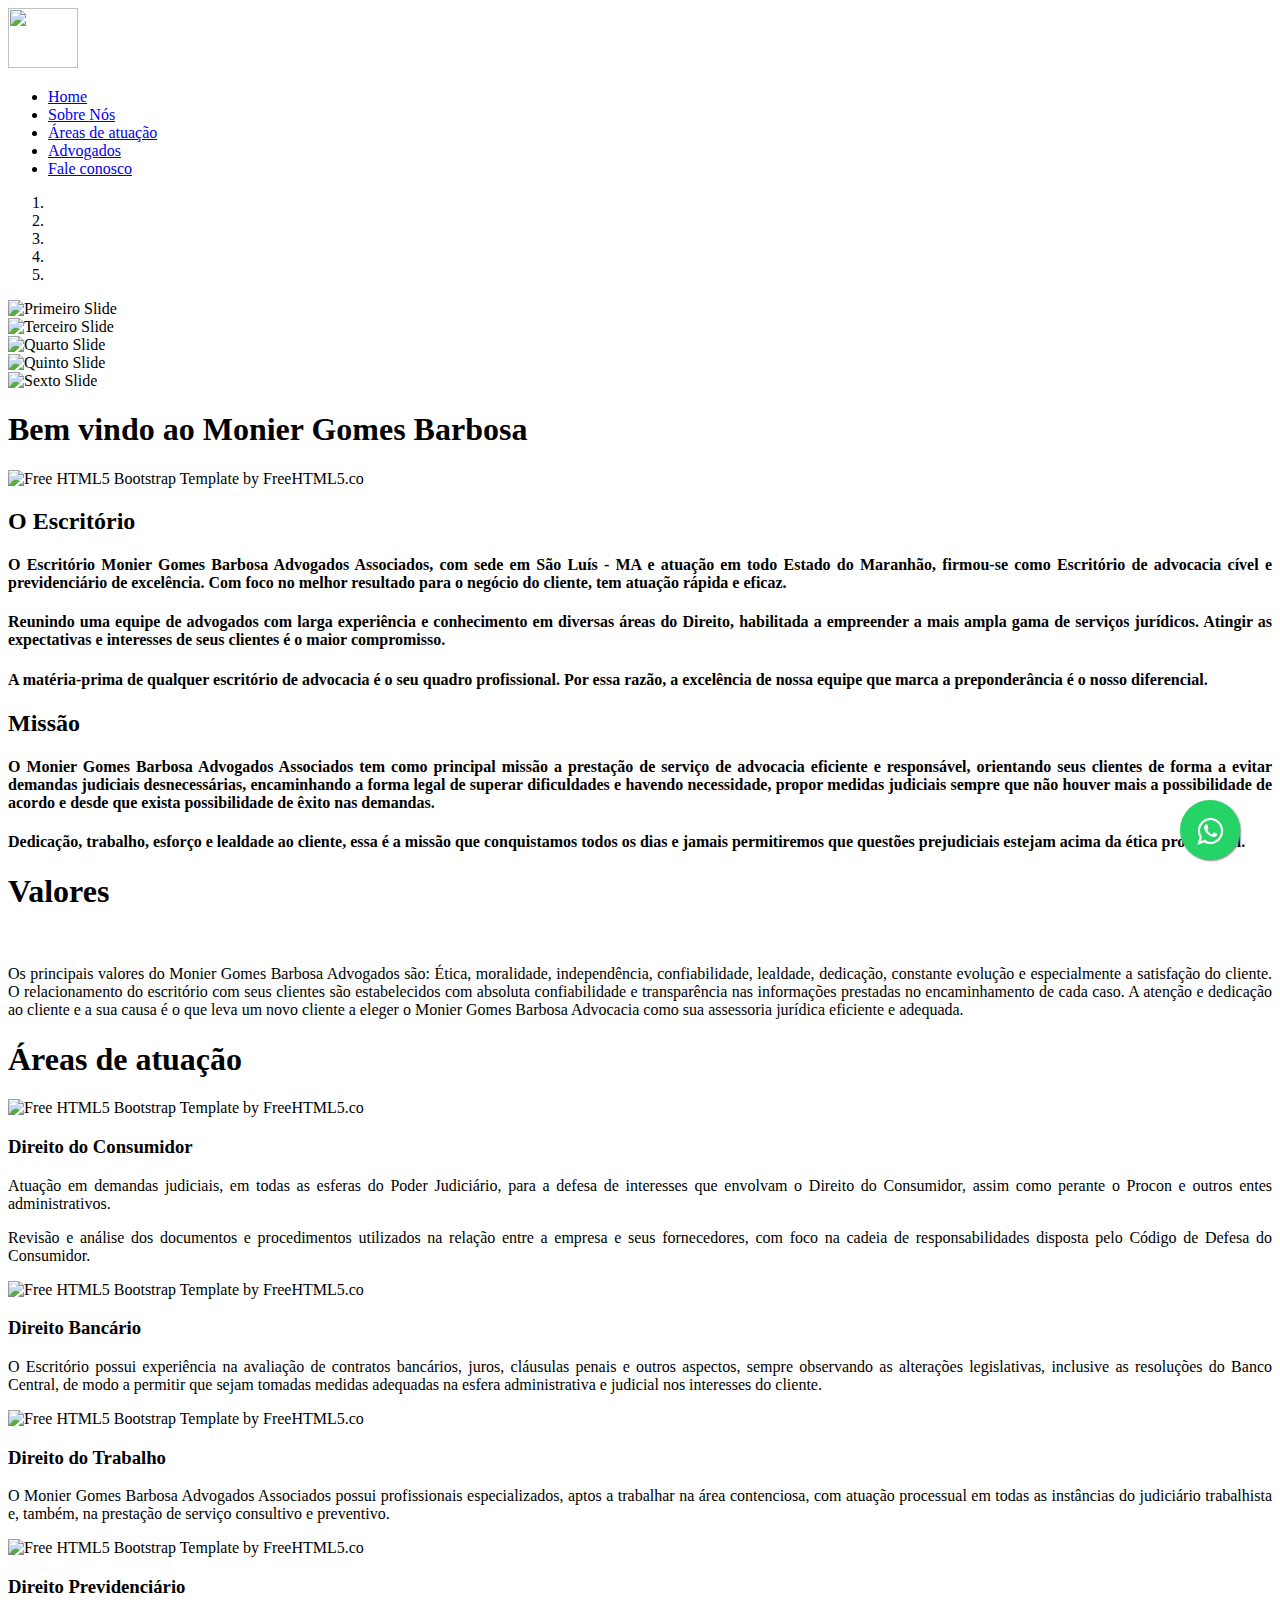
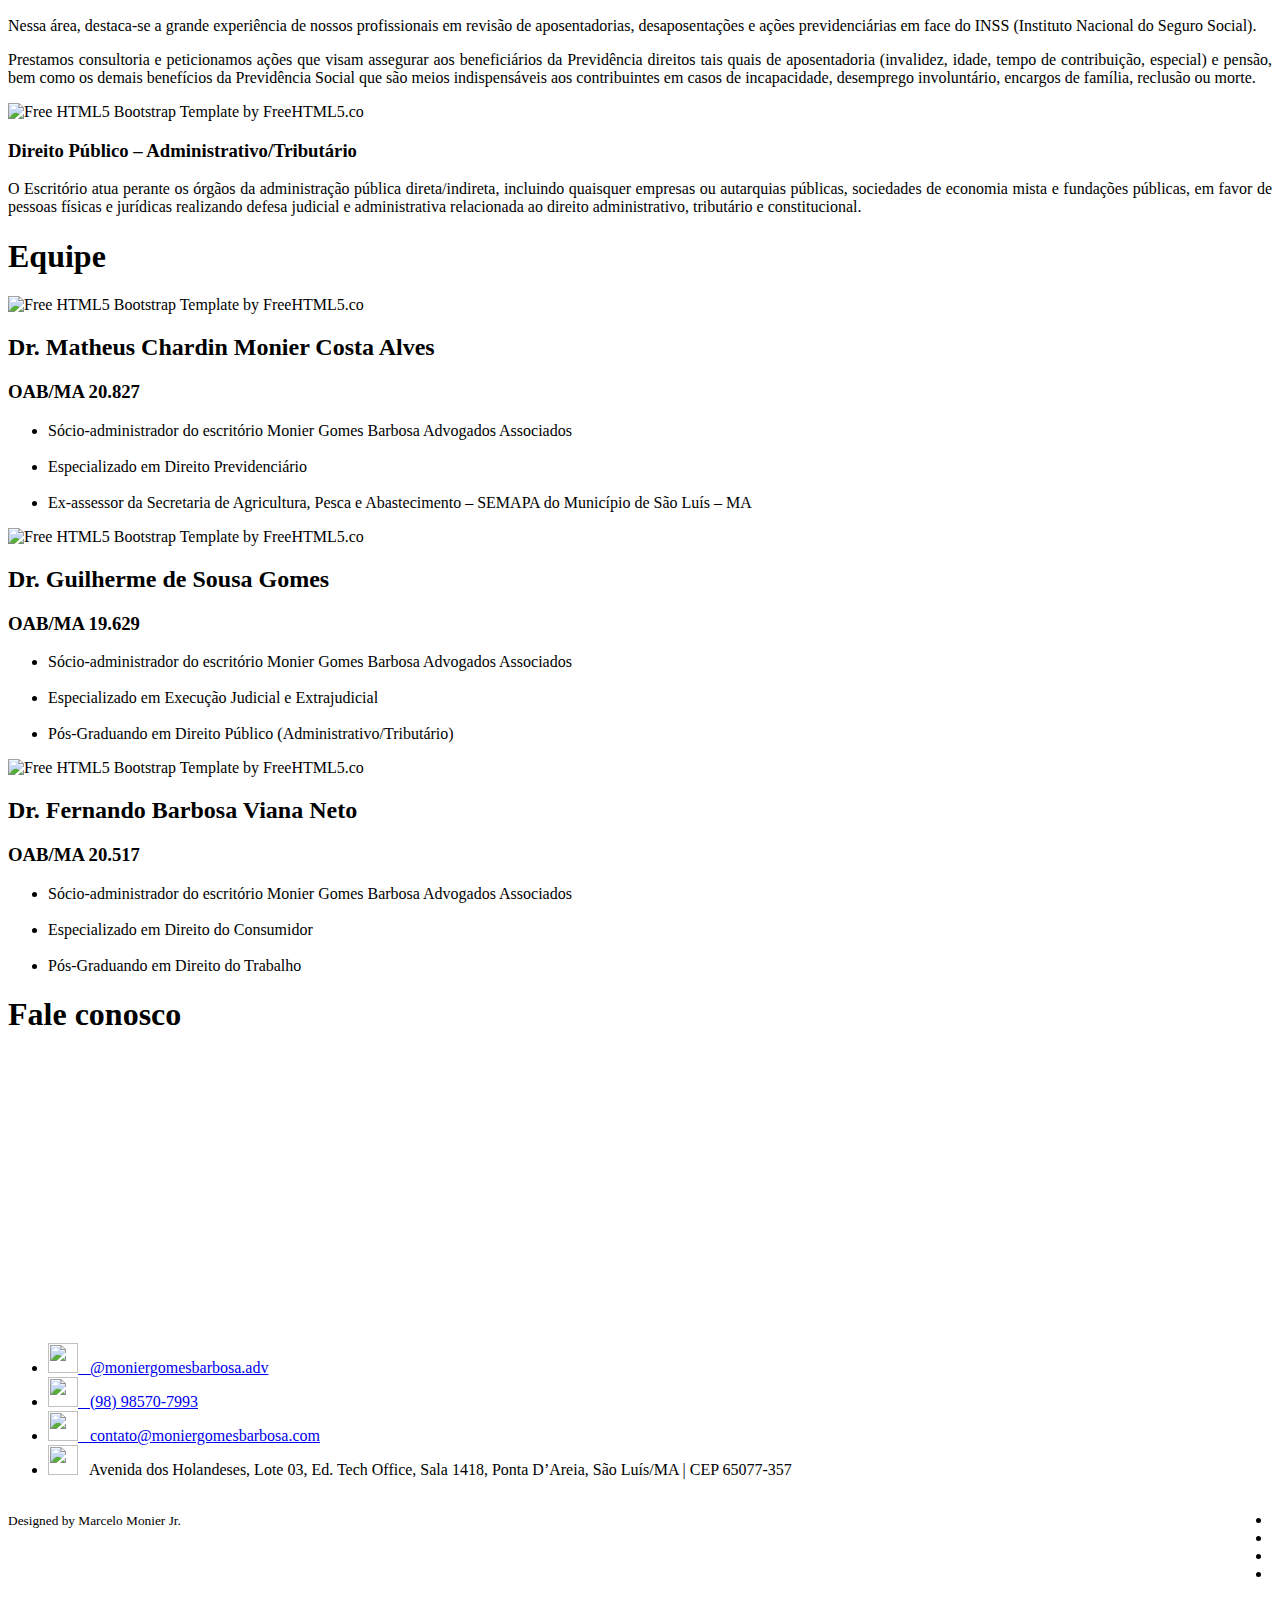
==== justice/index.html @ 212f0015 "Tamanho mapa" ====
<!DOCTYPE HTML>
<!--
	Justice by freehtml5.co
	Twitter: http://twitter.com/fh5co
	URL: http://freehtml5.co
-->
<html>
	<head>
	<meta charset="utf-8">
	<meta http-equiv="X-UA-Compatible" content="IE=edge">
	<title>Monier Gomes Barbosa Advogados Associados</title>
	<meta name="viewport" content="width=device-width, initial-scale=1">
	<meta name="description" content="Free HTML5 Website Template by FreeHTML5.co" />
	<meta name="keywords" content="free website templates, free html5, free template, free bootstrap, free website template, html5, css3, mobile first, responsive" />
	<meta name="author" content="FreeHTML5.co" />

  	<!-- Facebook and Twitter integration -->
	<meta property="og:title" content=""/>
	<meta property="og:image" content=""/>
	<meta property="og:url" content=""/>
	<meta property="og:site_name" content=""/>
	<meta property="og:description" content=""/>
	<meta name="twitter:title" content="" />
	<meta name="twitter:image" content="" />
	<meta name="twitter:url" content="" />
	<meta name="twitter:card" content="" />

	<!-- <link href="https://fonts.googleapis.com/css?family=Open+Sans:300,400, 900" rel="stylesheet"> -->

	<!-- Animate.css -->
	<link rel="stylesheet" href="css/animate.css">
	<!-- Icomoon Icon Fonts-->
	<link rel="stylesheet" href="css/icomoon.css">
	<!-- Themify Icons-->
	<link rel="stylesheet" href="css/themify-icons.css">
	<!-- Bootstrap  -->
	<link rel="stylesheet" href="css/bootstrap.css">
	<!-- Magnific Popup -->
	<link rel="stylesheet" href="css/magnific-popup.css">
	<!-- Owl Carousel  -->
	<link rel="stylesheet" href="css/owl.carousel.min.css">
	<link rel="stylesheet" href="css/owl.theme.default.min.css">
	<!-- Flexslider -->
	<link rel="stylesheet" href="css/flexslider.css">
	<!-- Theme style  -->
	<link rel="stylesheet" href="css/style.css">

	<link rel="stylesheet" href="https://stackpath.bootstrapcdn.com/bootstrap/4.1.3/css/bootstrap.min.css" integrity="sha384-MCw98/SFnGE8fJT3GXwEOngsV7Zt27NXFoaoApmYm81iuXoPkFOJwJ8ERdknLPMO" crossorigin="anonymous">

	<!-- Modernizr JS -->
	<script src="js/modernizr-2.6.2.min.js"></script>
	<!-- FOR IE9 below -->
	<!--[if lt IE 9]>
	<script src="js/respond.min.js"></script>
	<![endif]-->

	<script src="https://code.jquery.com/jquery-3.3.1.slim.min.js" integrity="sha384-q8i/X+965DzO0rT7abK41JStQIAqVgRVzpbzo5smXKp4YfRvH+8abtTE1Pi6jizo" crossorigin="anonymous"></script>
<script src="https://cdnjs.cloudflare.com/ajax/libs/popper.js/1.14.3/umd/popper.min.js" integrity="sha384-ZMP7rVo3mIykV+2+9J3UJ46jBk0WLaUAdn689aCwoqbBJiSnjAK/l8WvCWPIPm49" crossorigin="anonymous"></script>
<script src="https://stackpath.bootstrapcdn.com/bootstrap/4.1.3/js/bootstrap.min.js" integrity="sha384-ChfqqxuZUCnJSK3+MXmPNIyE6ZbWh2IMqE241rYiqJxyMiZ6OW/JmZQ5stwEULTy" crossorigin="anonymous"></script>


<bgsound src="video/topo.wav" loop="-1">
	</head>
	<body class="body">

	<div class="gtco-loader"></div>

	<div id="page">
	<nav class="gtco-nav" role="navigation">
		<div class="container">
			<div class="row">
				<div class="col-sm-2 col-xs-12">
					<div id="gtco-logo"><a href="index.html"><img style="width: 70px; height: 60px;" src="images/logo.png"/></a></div>
				</div>
				<div class="col-xs-10 text-right menu-1 main-nav">
					<ul>
						<li class="active"><a href="#" data-nav-section="home">Home</a></li>
						<li><a href="#" data-nav-section="about">Sobre Nós</a></li>
						<li><a href="#" data-nav-section="practice-areas">Áreas de atuação</a></li>
						<li><a href="#" data-nav-section="our-team">Advogados</a></li>
						<li class="btn-cta"><a href="#" data-nav-section="contact"><span>Fale conosco</span></a></li>
						<!-- For external page link -->
						<!-- <li><a href="http://freehtml5.co/" class="external">External</a></li> -->
					</ul>
				</div>
			</div>

		</div>
	</nav>

	<link rel="stylesheet" href="https://maxcdn.bootstrapcdn.com/font-awesome/4.5.0/css/font-awesome.min.css">
<a href="https://api.whatsapp.com/send?phone=5598985707993" style="position:fixed;width:60px;height:60px;bottom:40px;right:40px;background-color:#25d366;color:#FFF;border-radius:50px;text-align:center;font-size:30px;box-shadow: 1px 1px 2px #888;
  z-index:1000;" target="_blank">
<i style="margin-top:16px" class="fa fa-whatsapp"></i>
</a>

	<section id="gtco-hero" class="gtco-cover" style="background-image: url(video/tospo.gif); background-position: center center; background-size: cover;"  data-section="home"  data-stellar-background-ratio="0.5">

		<div id="carouselExampleIndicators" class="carousel slide" data-ride="carousel">
		  <ol class="carousel-indicators">
		    <li data-target="#carouselExampleIndicators" data-slide-to="0" class="active"></li>
		    <li data-target="#carouselExampleIndicators" data-slide-to="1"></li>
		    <li data-target="#carouselExampleIndicators" data-slide-to="2"></li>
				<li data-target="#carouselExampleIndicators" data-slide-to="3"></li>
				<li data-target="#carouselExampleIndicators" data-slide-to="4"></li>

		  </ol>
		  <div class="carousel-inner">
		    <div class="carousel-item active">
		      <img class="d-block w-100" src="images/carrossel/22.png" alt="Primeiro Slide">
		    </div>

		    <div class="carousel-item">
		      <img class="d-block w-100" src="images/carrossel/3.png" alt="Terceiro Slide">
		    </div>

				<div class="carousel-item">
		      <img class="d-block w-100" src="images/carrossel/4.png" alt="Quarto Slide">
		    </div>

				<div class="carousel-item">
		      <img class="d-block w-100" src="images/carrossel/5.png" alt="Quinto Slide">
		    </div>

				<div class="carousel-item">
		      <img class="d-block w-100" src="images/carrossel/6.png" alt="Sexto Slide">
		    </div>
		  </div>
		  <a class="carousel-control-prev" href="#carouselExampleIndicators" role="button" data-slide="prev">
		    <span class="carousel-control-prev-icon" aria-hidden="true"></span>
		    <span class="sr-only">Anterior</span>
		  </a>
		  <a class="carousel-control-next" href="#carouselExampleIndicators" role="button" data-slide="next">
		    <span class="carousel-control-next-icon" aria-hidden="true"></span>
		    <span class="sr-only">Próximo</span>
		  </a>
		</div>



	</section>

	<section id="gtco-about" data-section="about">
		<div class="container">
			<div class="row row-pb-md">
				<div class="col-md-8 col-md-offset-2 heading animate-box" data-animate-effect="fadeIn">



					<h1>Bem vindo ao Monier Gomes Barbosa</h1>
					<p class="sub"></p>
					<!-- <p class="subtle-text animate-box" data-animate-effect="fadeIn">Welcome</p> -->
				</div>
			</div>
			<div class="row">
				<div class="col-md-6 col-md-pull-1 animate-box" data-animate-effect="fadeInLeft">
					<div class="img-shadow">
						<img src="images/fotos/entrada3.jpg" class="img-responsive" alt="Free HTML5 Bootstrap Template by FreeHTML5.co">
					</div>
				</div>

				<!-- <div class="col-md-6 col-md-pull-1 animate-box" data-animate-effect="fadeInLeft">
					<div class="img-shadow">
						<img src="images/fotos/hall.jpg" class="img-responsive" alt="Free HTML5 Bootstrap Template by FreeHTML5.co">
					</div>
				</div>
				<div class="col-md-6 animate-box" data-animate-effect="fadeInLeft"> -->

					<!-- #Sobre nós -->

					<h2 class="heading-colored2">O Escritório</h2>
					<h4 class="p2" align="justify">O Escritório Monier Gomes Barbosa Advogados Associados, com sede em São Luís - MA e atuação em todo Estado do Maranhão, firmou-se como Escritório de advocacia cível e previdenciário de excelência. Com foco no melhor resultado para o negócio do cliente, tem atuação rápida e eficaz.</p>

					<h4 class="p2" align="justify">Reunindo uma equipe de advogados com larga experiência e conhecimento em diversas áreas do Direito, habilitada a empreender a mais ampla gama de serviços jurídicos. Atingir as expectativas e interesses de seus clientes é o maior compromisso.</p>

					<h4 class="p2" align="justify">A matéria-prima de qualquer escritório de advocacia é o seu quadro profissional. Por essa razão, a excelência de nossa equipe que marca a preponderância é o nosso diferencial.</p>
					<!-- <p><a href="#" class="read-more">Read more <i class="icon-chevron-right"></i></a></p> -->


					<!-- #Missão -->

					<h2 class="heading-colored2">Missão</h2>
					<h4 class="p2" align="justify">O Monier Gomes Barbosa Advogados Associados tem como principal missão a prestação de serviço de advocacia eficiente e responsável, orientando seus clientes de forma a evitar demandas judiciais desnecessárias, encaminhando a forma legal de superar dificuldades e havendo necessidade, propor medidas judiciais sempre que não houver mais a possibilidade de acordo e desde que exista possibilidade de êxito nas demandas.</p>

					<h4 class="p2" align="justify">Dedicação, trabalho, esforço e lealdade ao cliente, essa é a missão que conquistamos todos os dias e jamais permitiremos que questões prejudiciais estejam acima da ética profissional.</p>



					<!-- #Valores -->

					<!-- <h2 class="heading-colored">Valores</h2>
					<p align="justify">Os principais valores do Monier Gomes Barbosa Advogados são: Ética, moralidade, independência, confiabilidade, lealdade, dedicação, constante evolução e especialmente a satisfação do cliente.

					</br>
					</br>

						O relacionamento do escritório com seus clientes são estabelecidos com absoluta confiabilidade e transparência nas informações prestadas no encaminhamento de cada caso. A atenção e dedicação ao cliente e a sua causa é o que leva um novo cliente a eleger o Monier Gomes Barbosa Advocacia como sua assessoria jurídica eficiente e adequada.</p> -->


				</div>
			</div>
		</div>
	</section>

	<section id="gtco-our-team2" data-section="our-team2">
		<div class="container">
			<div class="row row-pb-md">
				<div class="col-md-8 col-md-offset-2 heading animate-box" data-animate-effect="fadeIn">
					<h1>Valores</h1>
					<p class="sub"></p>


				</br>
					<p align="justify">Os principais valores do Monier Gomes Barbosa Advogados são: Ética, moralidade, independência, confiabilidade, lealdade, dedicação, constante evolução e especialmente a satisfação do cliente. O relacionamento do escritório com seus clientes são estabelecidos com absoluta confiabilidade e transparência nas informações prestadas no encaminhamento de cada caso. A atenção e dedicação ao cliente e a sua causa é o que leva um novo cliente a eleger o Monier Gomes Barbosa Advocacia como sua assessoria jurídica eficiente e adequada.

					</p>


				</div>
			</div>
		</section>

	<section id="gtco-practice-areas" data-section="practice-areas">
		<div class="container">
			<div class="row row-pb-md">
				<div class="col-md-8 col-md-offset-2 heading animate-box" data-animate-effect="fadeIn">
					<h1>Áreas de atuação</h1>
					<!-- <p class="sub">Dignissimos asperiores vitae velit veniam totam fuga molestias accusamus alias autem provident. Odit ab aliquam dolor eius.</p> -->

					<p class="sub"></p>

				</div>
			</div>
			<div class="row">
				<div class="col-md-6">
					<div class="gtco-practice-area-item animate-box">
						<div class="gtco-icon">
							<img src="images/scale.png" alt="Free HTML5 Bootstrap Template by FreeHTML5.co">
						</div>
						<div class="gtco-copy">
							<h3>Direito do Consumidor</h3>
							<p align="justify">Atuação em demandas judiciais, em todas as esferas do Poder Judiciário, para a defesa de interesses que envolvam o Direito do Consumidor, assim como perante o Procon e outros entes administrativos.</p>

							<p align="justify">Revisão e análise dos documentos e procedimentos utilizados na relação entre a empresa e seus fornecedores, com foco na cadeia de responsabilidades disposta pelo Código de Defesa do Consumidor.	</p>
						</div>
					</div>

					<div class="gtco-practice-area-item animate-box">
						<div class="gtco-icon">
							<img src="images/scale.png" alt="Free HTML5 Bootstrap Template by FreeHTML5.co">
						</div>
						<div class="gtco-copy">
							<h3>Direito Bancário </h3>
							<p align="justify">O Escritório possui experiência na avaliação de contratos bancários, juros, cláusulas penais e outros aspectos, sempre observando as alterações legislativas, inclusive as resoluções do Banco Central, de modo a permitir que sejam tomadas medidas adequadas na esfera administrativa e judicial nos interesses do cliente.</p>
						</div>
					</div>

					<div class="gtco-practice-area-item animate-box">
						<div class="gtco-icon">
							<img src="images/scale.png" alt="Free HTML5 Bootstrap Template by FreeHTML5.co">
						</div>
						<div class="gtco-copy">
							<h3>Direito do Trabalho</h3>
							<p align="justify">O Monier Gomes Barbosa Advogados Associados possui profissionais especializados, aptos a trabalhar na área contenciosa, com atuação processual em todas as instâncias do judiciário trabalhista e, também, na prestação de serviço consultivo e preventivo.</p>
						</div>
					</div>

					<!-- <div class="gtco-practice-area-item animate-box">
						<div class="gtco-icon">
							<img src="images/scale.png" alt="Free HTML5 Bootstrap Template by FreeHTML5.co">
						</div>
						<div class="gtco-copy">
							<h3>Direito Previdenciário</h3>
							<p align="justify">Nessa área, destaca-se a grande experiência de nossos profissionais em revisão de aposentadorias, desaposentações e ações previdenciárias em face do INSS (Instituto Nacional do Seguro Social).</p>

							<p align="justify">Prestamos consultoria e peticionamos ações que visam assegurar aos beneficiários da Previdência direitos tais quais de aposentadoria (invalidez, idade, tempo de contribuição, especial) e pensão, bem como os demais benefícios da Previdência Social que são meios indispensáveis aos contribuintes em casos de incapacidade, desemprego involuntário, encargos de família, reclusão ou morte.</p>
						</div>
					</div> -->

				</div>
				<div class="col-md-6">

					<div class="gtco-practice-area-item animate-box">
						<div class="gtco-icon">
							<img src="images/scale.png" alt="Free HTML5 Bootstrap Template by FreeHTML5.co">
						</div>
						<div class="gtco-copy">
							<h3>Direito Previdenciário</h3>
							<p align="justify">Nessa área, destaca-se a grande experiência de nossos profissionais em revisão de aposentadorias, desaposentações e ações previdenciárias em face do INSS (Instituto Nacional do Seguro Social).</p>

							<p align="justify">Prestamos consultoria e peticionamos ações que visam assegurar aos beneficiários da Previdência direitos tais quais de aposentadoria (invalidez, idade, tempo de contribuição, especial) e pensão, bem como os demais benefícios da Previdência Social que são meios indispensáveis aos contribuintes em casos de incapacidade, desemprego involuntário, encargos de família, reclusão ou morte.</p>
						</div>
					</div>

					<!-- <div class="gtco-practice-area-item animate-box">
						<div class="gtco-icon">
							<img src="images/scale.png" alt="Free HTML5 Bootstrap Template by FreeHTML5.co">
						</div>
						<div class="gtco-copy">
							<h3>Direito do Trabalho</h3>
							<p align="justify">O Monier Gomes Barbosa Advogados Associados possui profissionais especializados, aptos a trabalhar na área contenciosa, com atuação processual em todas as instâncias do judiciário trabalhista e, também, na prestação de serviço consultivo e preventivo.</p>
						</div>
					</div> -->

					<div class="gtco-practice-area-item animate-box">
						<div class="gtco-icon">
							<img src="images/scale.png" alt="Free HTML5 Bootstrap Template by FreeHTML5.co">
						</div>
						<div class="gtco-copy">
							<h3>Direito Público – Administrativo/Tributário</h3>
							<p align="justify">O Escritório atua perante os órgãos da administração pública direta/indireta, incluindo quaisquer empresas ou autarquias públicas, sociedades de economia mista e fundações públicas, em favor de pessoas físicas e jurídicas realizando defesa judicial e administrativa relacionada ao direito administrativo, tributário e constitucional.</p>
						</div>
					</div>



				</div>
			</div>
		</div>
	</section>

	<section id="gtco-our-team" data-section="our-team">
		<div class="container">
			<div class="row row-pb-md">
				<div class="col-md-8 col-md-offset-2 heading animate-box" data-animate-effect="fadeIn">
					<h1>Equipe</h1>
					<p class="sub"></p>

				</div>
			</div>
			<div class="row team-item gtco-team-reverse">
				<div class="col-md-6 col-md-push-7 animate-box" data-animate-effect="fadeInRight">
					<div class="img-shadow">
						<img src="images/fotos/matheus.jpeg" class="img-responsive" alt="Free HTML5 Bootstrap Template by FreeHTML5.co">
					</div>
				</div>
				<div class="col-md-6  col-md-pull-6 animate-box" data-animate-effect="fadeInRight">
					<h2>Dr. Matheus Chardin Monier Costa Alves </h2>
					<h3>OAB/MA 20.827</h3>

					<ul>
						<li> Sócio-administrador do escritório Monier Gomes Barbosa Advogados Associados </li>
					</br>
						<li> Especializado em Direito Previdenciário </li>
					</br>
						<li> Ex-assessor da Secretaria de Agricultura, Pesca e Abastecimento – SEMAPA do Município de São Luís – MA </li>
					</ul>

				</div>
			</div>

			<div class="row team-item gtco-team">
				<div class="col-md-6 col-md-pull-1 animate-box"  data-animate-effect="fadeInLeft">
					<div class="img-shadow">
						<img src="images/fotos/guilherme.jpeg" class="img-responsive" alt="Free HTML5 Bootstrap Template by FreeHTML5.co">
					</div>
				</div>
				<div class="col-md-6 animate-box" data-animate-effect="fadeInLeft">
					<h2>Dr. Guilherme de Sousa Gomes</h2>
					<h3>OAB/MA 19.629</h3>

					<ul>
						<li> Sócio-administrador do escritório Monier Gomes Barbosa Advogados Associados </li>
					</br>
						<li> Especializado em Execução Judicial e Extrajudicial </li>
					</br>
						<li> Pós-Graduando em Direito Público (Administrativo/Tributário) </li>
					</ul>

				</div>
			</div>

			<div class="row team-item gtco-team-reverse">
				<div class="col-md-6 col-md-push-7 animate-box" data-animate-effect="fadeInRight">
					<div class="img-shadow">
						<img src="images/fotos/Fernando.jpeg" class="img-responsive" alt="Free HTML5 Bootstrap Template by FreeHTML5.co">
					</div>
				</div>
				<div class="col-md-6  col-md-pull-6 animate-box" data-animate-effect="fadeInRight">
					<h2>Dr. Fernando Barbosa Viana Neto</h2>
					<h3>OAB/MA 20.517</h3>

					<ul>
						<li> Sócio-administrador do escritório Monier Gomes Barbosa Advogados Associados </li>
					</br>
						<li> Especializado em Direito do Consumidor </li>
					</br>
						<li> Pós-Graduando em Direito do Trabalho </li>
					</ul>

				</div>
			</div>

		</div>
	</section>

	<section id="gtco-contact" data-section="contact">
		<div class="container">
			<div class="row row-pb-md">
				<div class="col-md-8 col-md-offset-2 heading animate-box" data-animate-effect="fadeIn">
					<h1>Fale conosco</h1>
					<p class="sub"></p>

				</div>
			</div>
			<div class="row">
				<div class="col-md-6 col-md-push-6 animate-box">
				<iframe src="https://www.google.com/maps/embed?pb=!1m18!1m12!1m3!1d3986.048841310573!2d-44.30533818474856!3d-2.490783238829749!2m3!1f0!2f0!3f0!3m2!1i1024!2i768!4f13.1!3m3!1m2!1s0x7f68d27a06117ab%3A0x14cd7789ef9b774c!2sTech%20Office!5e0!3m2!1spt-BR!2sbr!4v1601406624388!5m2!1spt-BR!2sbr" width="400" height="250" frameborder="0" style="border:0;" allowfullscreen="" aria-hidden="false" tabindex="0"></iframe>
				</div>
				<div class="col-md-4 col-md-pull-6 animate-box">

				</br>

					<div class="gtco-contact-info">
						<ul>
							<li><a href="https://www.instagram.com/mgb.adv/" target="_blank"><img style="width: 30px; height: 30px;"src = "images/insta.png" /> &nbsp; @moniergomesbarbosa.adv</li>
							<li ><a href="https://api.whatsapp.com/send?phone=5598985707993" target="_blank"> <img style="width: 30px; height: 30px;" src = "images/whats.png" /> &nbsp; (98) 98570-7993</a></li>
							<li ><a href="mailto:info@yoursite.com" target="_blank"> <img style="width: 30px; height: 30px;" src = "images/email.png" /> &nbsp; contato@moniergomesbarbosa.com</a></li>
							<li > <img style="width: 30px; height: 30px;" src = "images/maps.png" /> &nbsp; Avenida dos Holandeses, Lote 03, Ed. Tech Office, Sala 1418, Ponta D’Areia, São Luís/MA | CEP 65077-357</li>
						</ul>
					</div>
				</div>
			</div>
		</div>
	</section>

	<footer id="gtco-footer" role="contentinfo">
		<div class="container">

			<div class="row copyright">
				<div class="col-md-12">
					<p class="pull-left">
						<small class="block">Designed by Marcelo Monier Jr.</small>
					</p>
					<p class="pull-right">
						<ul class="gtco-social-icons pull-right">
							<li><a href="#"><i class="icon-twitter"></i></a></li>
							<li><a href="#"><i class="icon-facebook"></i></a></li>
							<li><a href="#"><i class="icon-linkedin"></i></a></li>
							<li><a href="#"><i class="icon-dribbble"></i></a></li>
						</ul>
					</p>
				</div>
			</div>

		</div>
	</footer>
	</div>

	<div class="gototop js-top">
		<a href="#" class="js-gotop"><i class="icon-arrow-up"></i></a>
	</div>

	<!-- jQuery -->
	<script src="js/jquery.min.js"></script>
	<!-- jQuery Easing -->
	<script src="js/jquery.easing.1.3.js"></script>
	<!-- Bootstrap -->
	<script src="js/bootstrap.min.js"></script>
	<!-- Waypoints -->
	<script src="js/jquery.waypoints.min.js"></script>
	<!-- Stellar -->
	<script src="js/jquery.stellar.min.js"></script>
	<!-- Magnific Popup -->
	<script src="js/jquery.magnific-popup.min.js"></script>
	<script src="js/magnific-popup-options.js"></script>
	<!-- Main -->
	<script src="js/main.js"></script>

	</body>
</html>
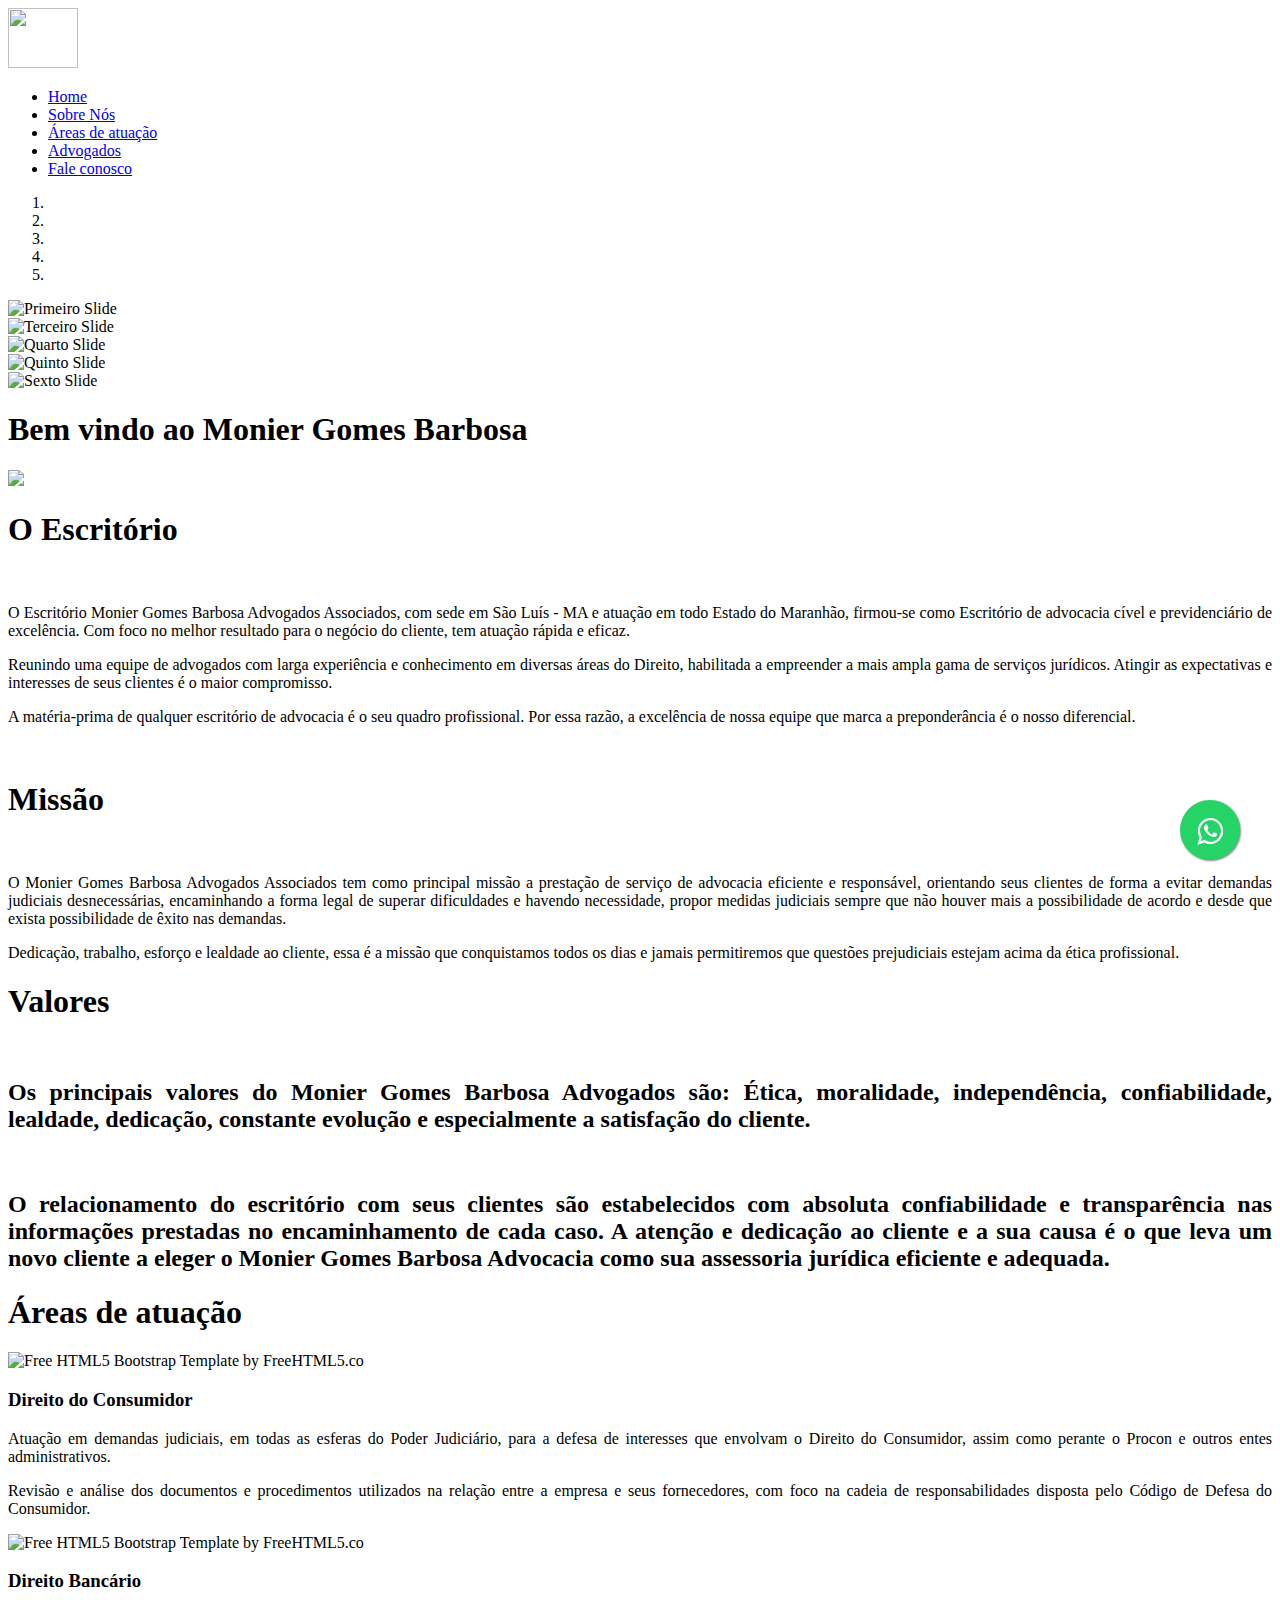
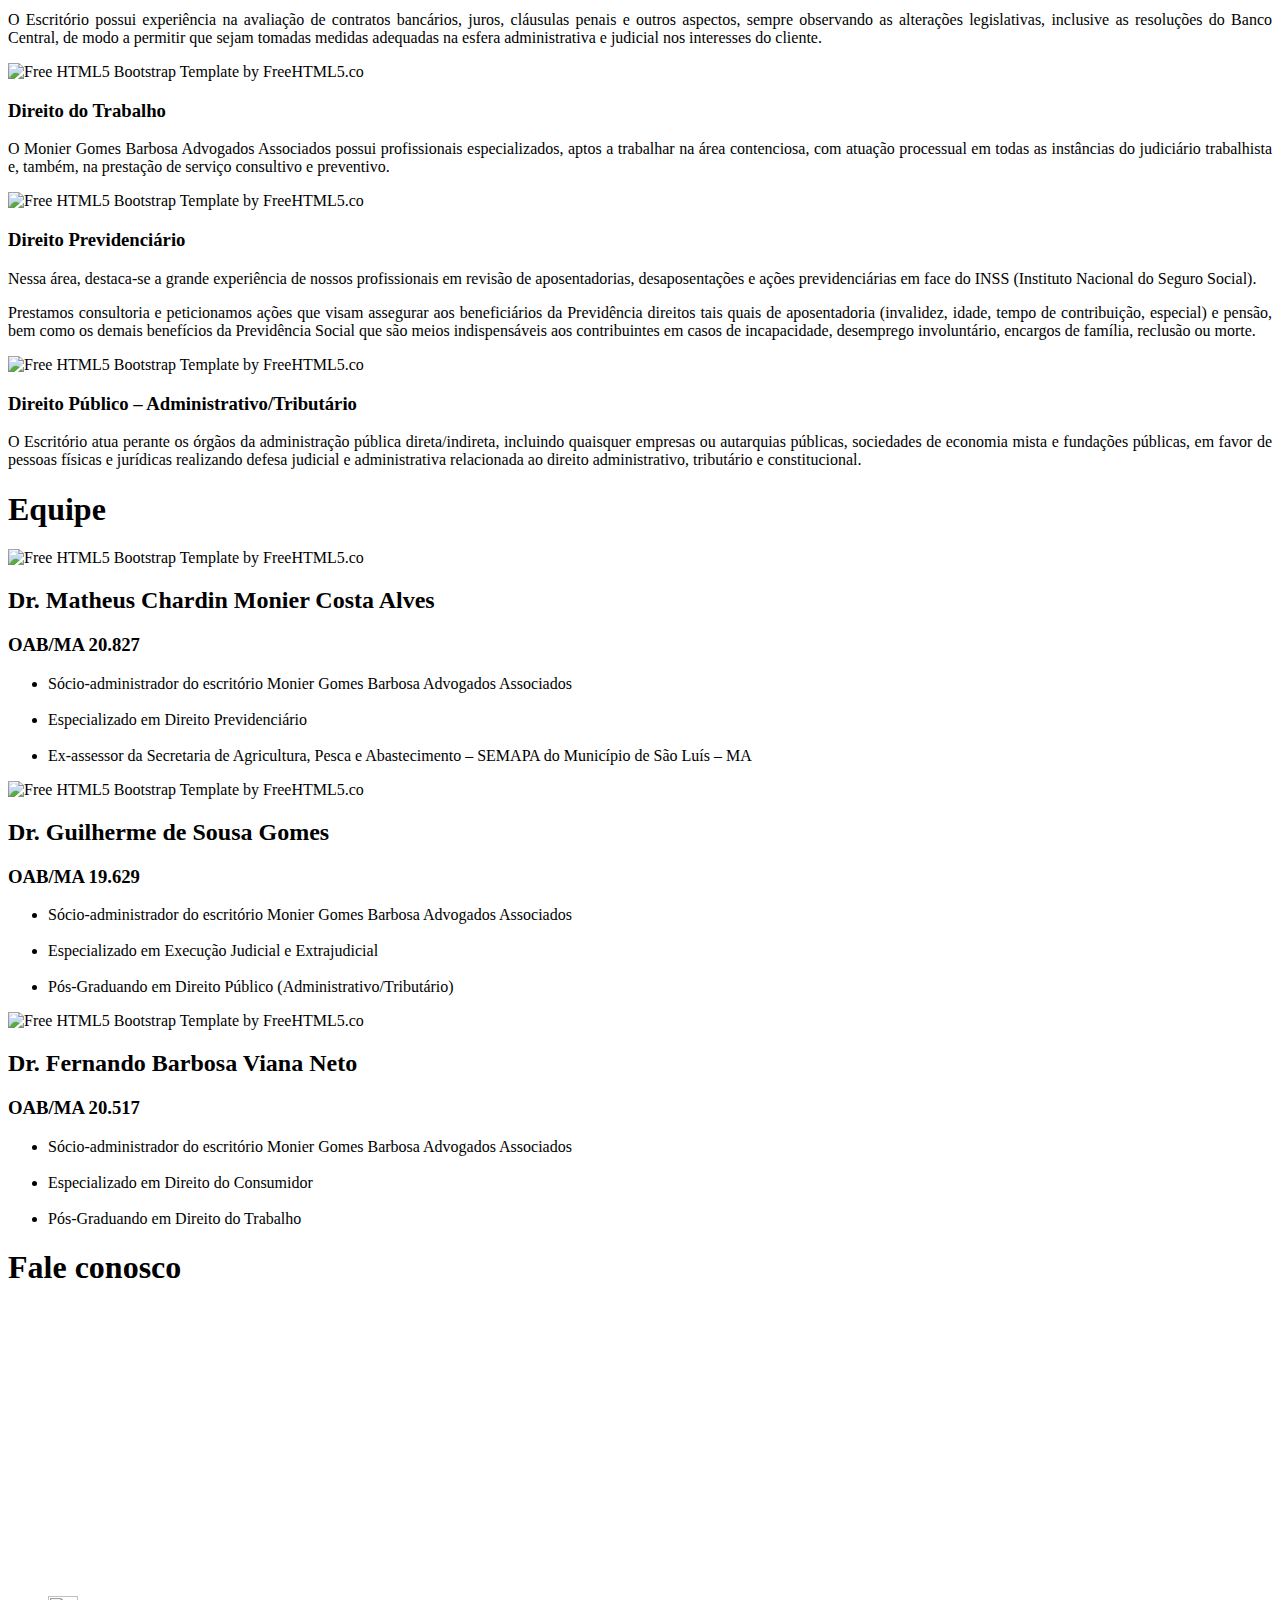
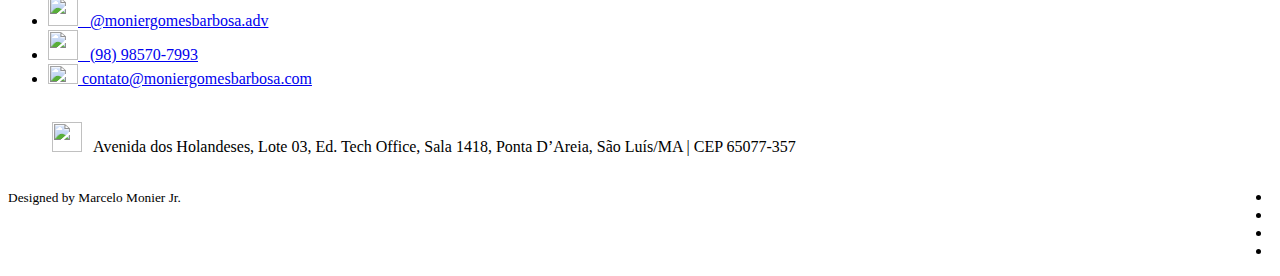
==== commit f22fba1c: "Algmas alteracoes" ====
--- a/justice/index.html
+++ b/justice/index.html
@@ -10,9 +10,9 @@
 	<meta http-equiv="X-UA-Compatible" content="IE=edge">
 	<title>Monier Gomes Barbosa Advogados Associados</title>
 	<meta name="viewport" content="width=device-width, initial-scale=1">
-	<meta name="description" content="Free HTML5 Website Template by FreeHTML5.co" />
-	<meta name="keywords" content="free website templates, free html5, free template, free bootstrap, free website template, html5, css3, mobile first, responsive" />
-	<meta name="author" content="FreeHTML5.co" />
+	<meta name="description" content="Escritório de advocacia" />
+	<meta name="keywords" content="Direito, Advogados, Advocacia" />
+	<meta name="author" content="moniergomesbarbosa" />
 
   	<!-- Facebook and Twitter integration -->
 	<meta property="og:title" content=""/>
@@ -28,22 +28,22 @@
 	<!-- <link href="https://fonts.googleapis.com/css?family=Open+Sans:300,400, 900" rel="stylesheet"> -->
 
 	<!-- Animate.css -->
-	<link rel="stylesheet" href="css/animate.css">
+	<link rel="stylesheet" href="http://moniergomesbarbosa.com.br/css/animate.css">
 	<!-- Icomoon Icon Fonts-->
-	<link rel="stylesheet" href="css/icomoon.css">
+	<link rel="stylesheet" href="http://moniergomesbarbosa.com.br/css/icomoon.css">
 	<!-- Themify Icons-->
-	<link rel="stylesheet" href="css/themify-icons.css">
+	<link rel="stylesheet" href="http://moniergomesbarbosa.com.br/css/themify-icons.css">
 	<!-- Bootstrap  -->
-	<link rel="stylesheet" href="css/bootstrap.css">
+	<link rel="stylesheet" href="http://moniergomesbarbosa.com.br/css/bootstrap.css">
 	<!-- Magnific Popup -->
-	<link rel="stylesheet" href="css/magnific-popup.css">
+	<link rel="stylesheet" href="http://moniergomesbarbosa.com.br/css/magnific-popup.css">
 	<!-- Owl Carousel  -->
-	<link rel="stylesheet" href="css/owl.carousel.min.css">
-	<link rel="stylesheet" href="css/owl.theme.default.min.css">
+	<link rel="stylesheet" href="http://moniergomesbarbosa.com.br/css/owl.carousel.min.css">
+	<link rel="stylesheet" href="http://moniergomesbarbosa.com.br/css/owl.theme.default.min.css">
 	<!-- Flexslider -->
-	<link rel="stylesheet" href="css/flexslider.css">
+	<link rel="stylesheet" href="http://moniergomesbarbosa.com.br/css/flexslider.css">
 	<!-- Theme style  -->
-	<link rel="stylesheet" href="css/style.css">
+	<link rel="stylesheet" href="http://moniergomesbarbosa.com.br/css/style.css">
 
 	<link rel="stylesheet" href="https://stackpath.bootstrapcdn.com/bootstrap/4.1.3/css/bootstrap.min.css" integrity="sha384-MCw98/SFnGE8fJT3GXwEOngsV7Zt27NXFoaoApmYm81iuXoPkFOJwJ8ERdknLPMO" crossorigin="anonymous">
 
@@ -107,32 +107,32 @@
 		  </ol>
 		  <div class="carousel-inner">
 		    <div class="carousel-item active">
-		      <img class="d-block w-100" src="images/carrossel/22.png" alt="Primeiro Slide">
+		      <img class="d-block w-100" src="http://moniergomesbarbosa.com.br/images/carrossel/22.png" alt="Primeiro Slide">
 		    </div>
 
 		    <div class="carousel-item">
-		      <img class="d-block w-100" src="images/carrossel/3.png" alt="Terceiro Slide">
+		      <img class="d-block w-100" src="http://moniergomesbarbosa.com.br/images/carrossel/3.png" alt="Terceiro Slide">
 		    </div>
 
 				<div class="carousel-item">
-		      <img class="d-block w-100" src="images/carrossel/4.png" alt="Quarto Slide">
+		      <img class="d-block w-100" src="http://moniergomesbarbosa.com.br/images/carrossel/4.png" alt="Quarto Slide">
 		    </div>
 
 				<div class="carousel-item">
-		      <img class="d-block w-100" src="images/carrossel/5.png" alt="Quinto Slide">
+		      <img class="d-block w-100" src="http://moniergomesbarbosa.com.br/images/carrossel/5.png" alt="Quinto Slide">
 		    </div>
 
 				<div class="carousel-item">
-		      <img class="d-block w-100" src="images/carrossel/6.png" alt="Sexto Slide">
+		      <img class="d-block w-100" src="http://moniergomesbarbosa.com.br/images/carrossel/6.png" alt="Sexto Slide">
 		    </div>
 		  </div>
 		  <a class="carousel-control-prev" href="#carouselExampleIndicators" role="button" data-slide="prev">
 		    <span class="carousel-control-prev-icon" aria-hidden="true"></span>
-		    <span class="sr-only">Anterior</span>
+
 		  </a>
 		  <a class="carousel-control-next" href="#carouselExampleIndicators" role="button" data-slide="next">
 		    <span class="carousel-control-next-icon" aria-hidden="true"></span>
-		    <span class="sr-only">Próximo</span>
+
 		  </a>
 		</div>
 
@@ -155,7 +155,7 @@
 			<div class="row">
 				<div class="col-md-6 col-md-pull-1 animate-box" data-animate-effect="fadeInLeft">
 					<div class="img-shadow">
-						<img src="images/fotos/entrada3.jpg" class="img-responsive" alt="Free HTML5 Bootstrap Template by FreeHTML5.co">
+						<img src="images/fotos/entrada3.jpg" class="img-responsive">
 					</div>
 				</div>
 
@@ -163,26 +163,29 @@
 					<div class="img-shadow">
 						<img src="images/fotos/hall.jpg" class="img-responsive" alt="Free HTML5 Bootstrap Template by FreeHTML5.co">
 					</div>
-				</div>
-				<div class="col-md-6 animate-box" data-animate-effect="fadeInLeft"> -->
+				</div>-->
+				<div class="col-md-6 animate-box" data-animate-effect="fadeInLeft">
 
 					<!-- #Sobre nós -->
 
-					<h2 class="heading-colored2">O Escritório</h2>
-					<h4 class="p2" align="justify">O Escritório Monier Gomes Barbosa Advogados Associados, com sede em São Luís - MA e atuação em todo Estado do Maranhão, firmou-se como Escritório de advocacia cível e previdenciário de excelência. Com foco no melhor resultado para o negócio do cliente, tem atuação rápida e eficaz.</p>
-
-					<h4 class="p2" align="justify">Reunindo uma equipe de advogados com larga experiência e conhecimento em diversas áreas do Direito, habilitada a empreender a mais ampla gama de serviços jurídicos. Atingir as expectativas e interesses de seus clientes é o maior compromisso.</p>
-
-					<h4 class="p2" align="justify">A matéria-prima de qualquer escritório de advocacia é o seu quadro profissional. Por essa razão, a excelência de nossa equipe que marca a preponderância é o nosso diferencial.</p>
+					<h1 class="heading-colored2">O Escritório</h1>
+					</br>
+					<p class="p2" align="justify">O Escritório Monier Gomes Barbosa Advogados Associados, com sede em São Luís - MA e atuação em todo Estado do Maranhão, firmou-se como Escritório de advocacia cível e previdenciário de excelência. Com foco no melhor resultado para o negócio do cliente, tem atuação rápida e eficaz.</p>
+
+					<p class="p2" align="justify">Reunindo uma equipe de advogados com larga experiência e conhecimento em diversas áreas do Direito, habilitada a empreender a mais ampla gama de serviços jurídicos. Atingir as expectativas e interesses de seus clientes é o maior compromisso.</p>
+
+					<p class="p2" align="justify">A matéria-prima de qualquer escritório de advocacia é o seu quadro profissional. Por essa razão, a excelência de nossa equipe que marca a preponderância é o nosso diferencial.</p>
 					<!-- <p><a href="#" class="read-more">Read more <i class="icon-chevron-right"></i></a></p> -->
 
 
 					<!-- #Missão -->
-
-					<h2 class="heading-colored2">Missão</h2>
-					<h4 class="p2" align="justify">O Monier Gomes Barbosa Advogados Associados tem como principal missão a prestação de serviço de advocacia eficiente e responsável, orientando seus clientes de forma a evitar demandas judiciais desnecessárias, encaminhando a forma legal de superar dificuldades e havendo necessidade, propor medidas judiciais sempre que não houver mais a possibilidade de acordo e desde que exista possibilidade de êxito nas demandas.</p>
-
-					<h4 class="p2" align="justify">Dedicação, trabalho, esforço e lealdade ao cliente, essa é a missão que conquistamos todos os dias e jamais permitiremos que questões prejudiciais estejam acima da ética profissional.</p>
+</br>
+
+					<h1 class="heading-colored2">Missão</h1>
+				</br>
+					<p class="p2" align="justify">O Monier Gomes Barbosa Advogados Associados tem como principal missão a prestação de serviço de advocacia eficiente e responsável, orientando seus clientes de forma a evitar demandas judiciais desnecessárias, encaminhando a forma legal de superar dificuldades e havendo necessidade, propor medidas judiciais sempre que não houver mais a possibilidade de acordo e desde que exista possibilidade de êxito nas demandas.</p>
+
+					<p class="p2" align="justify">Dedicação, trabalho, esforço e lealdade ao cliente, essa é a missão que conquistamos todos os dias e jamais permitiremos que questões prejudiciais estejam acima da ética profissional.</p>
 
 
 
@@ -204,16 +207,18 @@
 
 	<section id="gtco-our-team2" data-section="our-team2">
 		<div class="container">
-			<div class="row row-pb-md">
+			<div >
 				<div class="col-md-8 col-md-offset-2 heading animate-box" data-animate-effect="fadeIn">
 					<h1>Valores</h1>
 					<p class="sub"></p>
 
 
 				</br>
-					<p align="justify">Os principais valores do Monier Gomes Barbosa Advogados são: Ética, moralidade, independência, confiabilidade, lealdade, dedicação, constante evolução e especialmente a satisfação do cliente. O relacionamento do escritório com seus clientes são estabelecidos com absoluta confiabilidade e transparência nas informações prestadas no encaminhamento de cada caso. A atenção e dedicação ao cliente e a sua causa é o que leva um novo cliente a eleger o Monier Gomes Barbosa Advocacia como sua assessoria jurídica eficiente e adequada.
-
-					</p>
+					<h2 class="p2" align="justify">Os principais valores do Monier Gomes Barbosa Advogados são: Ética, moralidade, independência, confiabilidade, lealdade, dedicação, constante evolução e especialmente a satisfação do cliente.	</h2>
+</br>
+					<h2 class="p2" align="justify">	O relacionamento do escritório com seus clientes são estabelecidos com absoluta confiabilidade e transparência nas informações prestadas no encaminhamento de cada caso. A atenção e dedicação ao cliente e a sua causa é o que leva um novo cliente a eleger o Monier Gomes Barbosa Advocacia como sua assessoria jurídica eficiente e adequada.</h2>
+
+
 
 
 				</div>
@@ -415,13 +420,19 @@
 						<ul>
 							<li><a href="https://www.instagram.com/mgb.adv/" target="_blank"><img style="width: 30px; height: 30px;"src = "images/insta.png" /> &nbsp; @moniergomesbarbosa.adv</li>
 							<li ><a href="https://api.whatsapp.com/send?phone=5598985707993" target="_blank"> <img style="width: 30px; height: 30px;" src = "images/whats.png" /> &nbsp; (98) 98570-7993</a></li>
-							<li ><a href="mailto:info@yoursite.com" target="_blank"> <img style="width: 30px; height: 30px;" src = "images/email.png" /> &nbsp; contato@moniergomesbarbosa.com</a></li>
-							<li > <img style="width: 30px; height: 30px;" src = "images/maps.png" /> &nbsp; Avenida dos Holandeses, Lote 03, Ed. Tech Office, Sala 1418, Ponta D’Areia, São Luís/MA | CEP 65077-357</li>
+							<li ><a href="mailto:info@yoursite.com" target="_blank"> <img style="width: 30px; height: 20px;" src = "images/email3.jpg" /> contato@moniergomesbarbosa.com</a></li>
+
 						</ul>
-					</div>
-				</div>
-			</div>
-		</div>
+	</div>
+	</div>
+	</div>
+
+</br>
+						&nbsp;&nbsp;&nbsp;&nbsp;&nbsp;&nbsp;&nbsp;&nbsp;&nbsp;&nbsp;&nbsp;<img style="width: 30px; height: 30px;" src = "images/maps6.png" /> &nbsp; Avenida dos Holandeses, Lote 03, Ed. Tech Office, Sala 1418, Ponta D’Areia, São Luís/MA | CEP 65077-357
+
+
+
+
 	</section>
 
 	<footer id="gtco-footer" role="contentinfo">
